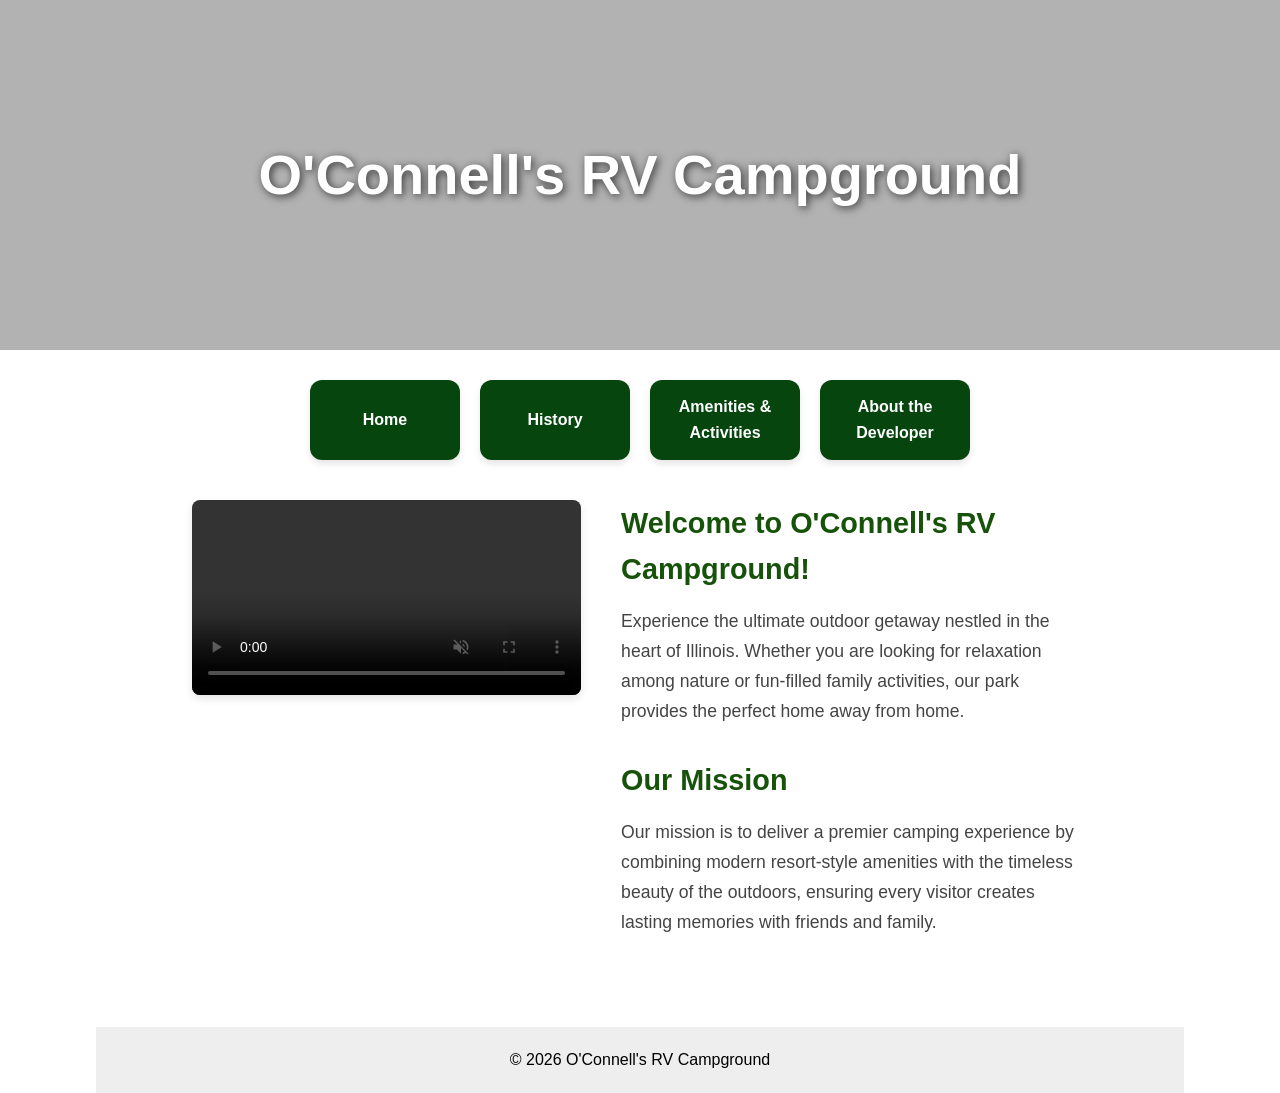
==== index.html/index.html @ 126d5ae0 "updated html" ====
<!-- 
  Page: Home Page (index.html)
  Content: Features an edge-to-edge panoramic hero banner with the site title, 
           rounded navigation buttons, and a two-column layout containing an 
           autoplay video and nature photo on the left, paired with the 
           "Welcome" and "Our Mission" sections on the right.
  Purpose: Welcomes visitors to O'Connell's RV Campground, provides a visual 
           overview of the park, and acts as the central hub for the website.
-->

<!DOCTYPE html>
<html lang="en">
<head>
    <meta charset="UTF-8">
    <title>O'Connell's RV Campground | Home</title>
    <link rel="stylesheet" href="css/reset.css">
    <link rel="stylesheet" href="css/styles.css">
</head>

<body>
    <header class="pano-header">
        <div class="pano-overlay">
            <h1>O'Connell's RV Campground</h1>
        </div>
    </header>
    <nav class="pano-nav">
        <ul>
            <li><a href="index.html">Home</a></li>
            <li><a href="history.html">History</a></li>
            <li><a href="amenities.html">Amenities & Activities</a></li>
            <li><a href="bio.html">About the Developer</a></li>
        </ul>
    </nav>
    <main class="home-content">
        <section class="home-grid">
            <div class="video-container">
                <video controls autoplay muted loop width="100%">
                    <source src="./videos/waterfall.mp4" type="video/mp4">
                </video>
            </div>
            <div class="home-text-content">
                <h2>Welcome to O'Connell's RV Campground!</h2>
                <p>Experience the ultimate outdoor getaway nestled in the heart of Illinois. Whether you are looking for relaxation among nature or fun-filled family activities, our park provides the perfect home away from home.</p>

                <h2>Our Mission</h2>
                <p>Our mission is to deliver a premier camping experience by combining modern resort-style amenities with the timeless beauty of the outdoors, ensuring every visitor creates lasting memories with friends and family.</p>
            </div>
        </section>
    </main>

    <footer>
        <p>&copy; 2026 O'Connell's RV Campground</p>
    </footer>
</body>
</html>
---- index.html/css/styles.css ----
/* Custom styles for O'Conenell's RV Site */
body {
    margin: 0;
    font-family: Arial, sans-serif;
    line-height: 1.6;
}

a:link { color: #d35400; text-decoration: none; }
a:visited { color: #8e44ad; text-decoration: none; }
a:hover { text-decoration: underline; color: #e67e22; }

header {
    background: none;
    padding: 0;
}
.pano-header {
    width: 100vw;
    height: 350px;
    margin-left: calc(-50vw + 50%);
    margin-right: calc(-50vw + 50%);
    position: relative;
    background-image: url('./images/nature-panorama.jpg');
    background-size: cover;
    background-position: center;
}
.pano-overlay {
    position: absolute;
    top: 0;
    left: 0;
    width: 100%;
    height: 100%;
    background-color: rgba(0, 0, 0, 0.3); 
    display: flex;
    align-items: center;
    justify-content: center;
}

.pano-overlay h1 {
    color: #ffffff;
    font-size: 3.5rem;
    font-weight: bold;
    text-shadow: 2px 2px 8px rgba(0, 0, 0, 0.7);
    margin: 0;
    text-align: center;
}
.pano-nav {
    margin-top: 30px;
    margin-bottom: 40px;
}
.pano-nav ul {
    list-style: none;
    padding: 0;
    margin: 0;
    display: flex;
    justify-content: center;
    gap: 20px;
    flex-wrap: wrap;
}
.pano-nav ul li a {
    display: flex;
    align-items: center;
    justify-content: center;
    width: 150px;           
    height: 80px;          
    background-color: #07450e; 
    color: #ffffff;
    font-weight: bold;
    text-align: center;
    border-radius: 12px;
    padding: 10px;
    transition: background-color 0.3s ease;
    box-shadow: 0 4px 6px rgba(0,0,0,0.1);
}
.pano-nav ul li a:hover {
    background-color: #d35400;
    text-decoration: none;
}

main { padding: 20x; }

.home-content {
    margin-left: 1in;
    margin-right: 1in;
    margin-top: 40px;
    margin-bottom: 60px;
}
.home-grid {
    display: flex;
    align-items: flex-start;
    justify-content: space-between;
    gap: 40px;
}
.video-container {
    flex: 1;
    max-width: 500px;
}
.video-container video {
    width: 100%;
    height: auto;
    border-radius: 8px;
    box-shadow: 0 4px 8px rgba(0,0,0,0.1);
}

.home-text-content {
    flex: 1.2;
}
.home-text-content h2 {
    text-align: left;
    font-size: 1.8rem;
    font-weight: bold;
    color: #165209;
    margin-top: 0;
    margin-bottom: 15px;
}

.home-text-content p {
    text-align: left;
    font-size: 1.1rem;
    line-height: 1.7;
    color: #444;
    margin-bottom: 30px;
}

footer {
    background: #eee;
    text-align: center;
    padding: 20px;
    margin-top: 50px;
}

h1, h2, h3, p {
    text-align: 
    center;
}
body {
    margin-left: 1in;
    margin-right: 1in;
}

main, .history-content, .amenities-content, .bio-content {
    margin-left: 1in;
    margin-right: 1in;
    margin-top: 50px;
    margin-bottom: 50px;
}

.hero-section {
    width: 100vw;
    height: 100vh;
    overflow: hidden;
}
.hero-section img {
    width: 100%;
    height: 100%;
    object-fit: cover;
}
.hero-section {
    width: 100vw;
    height: 100vh;
    margin-left: calc(-50vw + 50%);
    margin-right: calc(-50vw + 50%);
    overflow: hidden;
}
.hero-section img {
    width: 100%;
    height: 100%;
    object-fit: cover;
    display: block;
}



.history-content h2 {
    text-align: center;
    font-size: 2.5rem;
    font-weight: bold;
    margin-top: 40px;
    margin-bottom: 20px;
}
.history-content p {
    text-align: left;   
    margin-left: 1in; 
    margin-right: 1in;
    margin-bottom: 20px;
    font-size: 1.1rem;
    line-height: 1.6;
}


.intro-grid {
    display: flex;
    align-items: center;
    justify-content: space-between;
    margin: 1in 1in 1in 1in;
    gap: 40px;
}
.logo-container {
    flex: 1;
}
.logo-container img {
    width: 50%;
    max-width: 50px;
    height: auto;
    display: block;
    margin: 0 auto;
}
.intro-text {
    flex: 2;
}
.intro-text p {
    text-align: center;
    font-size: 1.2rem;
    line-height: 1.8;
}
.pano-banner-section {
    width: 100vw;
    height: 300px;
    margin-left: calc(-50vw + 50%);
    margin-right: calc(-50vw + 50%);
    margin-top: 40px;
    margin-bottom: 40px;
    position: relative;
    background-image: url('./images/cabin-panorama.jpg');
    background-size: cover;
    background-position: center;
}
.pano-banner-overlay {
    position: absolute;
    top: 0;
    left: 0;
    width: 100%;
    height: 100%;
    background-color: rgba(0, 0, 0, 0.3);
    display: flex;
    align-items: center;
    justify-content: center;
}
.pano-banner-overlay h2 {
    color: #ffffff;
    font-size: 3rem;
    font-weight: bold;
    text-shadow: 2px 2px 8px rgba(0, 0, 0, 0.7);
    margin: 0;
    text-align: center;
}

.amenities-grid {
    display: grid;
    grid-template-columns: repeat(3, 1fr);
    gap: 30px;
    margin-bottom: 50px;
}
.amenity-card {
    position: relative;
    width: 100%;
    aspect-ratio: 1 / 1; 
    border-radius: 16px;
    overflow: hidden;
    box-shadow: 0 6px 12px rgba(0, 0, 0, 0.15);
    transition: transform 0.3s ease;
}
.amenity-card img {
    width: 100%;
    height: 100%;
    object-fit: cover;
    display: block;
}
.amenity-overlay {
    position: absolute;
    top: 0;
    left: 0;
    width: 100%;
    height: 100%;
    background-color: rgba(0, 0, 0, 0.4);  
    display: flex;
    align-items: center;
    justify-content: center;
    padding: 15px;
    text-align: center;
}
.amenity-overlay h3 {
    color: #ffffff;
    font-size: 1.4rem;
    font-weight: bold;
    text-shadow: 2px 2px 6px rgba(0, 0, 0, 0.8);
    margin: 0;
}
@media (min-width: 768px) {
    .amenity-last {
        grid-column: 2 / 3;
    }
}


.additional-heading {
    text-align: center;
    color: #8b0000;
    font-size: 1.5rem;
    font-weight: bold;
    margin-top: 50px;
    margin-bottom: 20px;
}
.additional-list {
    display: flex;
    justify-content: center;
    flex-wrap: wrap;
    gap: 15px;
    list-style: none; 
    padding: 0;
    margin-bottom: 1in;
}
.additional-list li:not(:last-child)::after {
    content: "•";
    margin-left: 15px;
    color: #8b0000;
}
.additional-list li {
    font-size: 1.1rem;
    color: #333;
}
.tips-heading {
    text-align: center;
    font-size: 1.8rem;
    font-weight: bold;
    margin-top: 60px;
    margin-bottom: 30px;
    color: #175b0d;
}
.tips-list {
    display: grid;
    grid-template-columns: 1fr 1fr;
    gap: 30px 40px;
    list-style-type: disc;
    padding-left: 20px;
    margin-bottom: 3in;
}
.tips-list li {
    font-size: 1.05rem;
    line-height: 1.6;
    color: #444;
}
.green-note {
    color: #008000;                 
    text-transform: uppercase;      
    display: block;
    margin-top: 8px;
}
.green-tree-note {
    color: #008000;
    font-weight: bold;
    text-transform: uppercase;
}
.table-heading {
    text-align: center;
    font-size: 1.8rem;
    font-weight: bold;
    margin-top: 60px;
    margin-bottom: 20px;
    color: #333;
}
.schedule-table {
    width: 100%;
    border-collapse: collapse;
    margin-bottom: 60px;
    background-color: #fff;
    font-size: 0.95rem;
    text-align: left;
}
.schedule-table caption {
    font-size: 1.1rem;
    font-weight: bold;
    margin-bottom: 10px;
    color: #555;
}
.schedule-table th, 
.schedule-table td {
    border: 1px solid #ddd;
    padding: 12px 15px;
    vertical-align: middle;
}
.schedule-table th {
    background-color: #333;
    color: white;
    font-weight: bold;
    text-align: center;
}
.schedule-table tbody tr:nth-child(even) {
    background-color: #f9f9f9;
}
.schedule-table td:first-child {
    text-align: center;
    background-color: #f1f1f1;
}
.bio-content {
    margin-left: 1in;
    margin-right: 1in;
    margin-top: 2in;
    margin-bottom: 2in;
}
.developer-grid {
    display: flex;
    align-items: center;
    justify-content: space-between;
    gap: 50px;
}
.developer-photo {
    flex: 1;
}
.developer-photo img {
    width: 100%;
    max-width: 350px;
    height: auto;
    border-radius: 20px;
    object-fit: cover;
    display: block;
    margin: 0 auto;
    box-shadow: 0 6px 12px rgba(0, 0, 0, 0.15);
}
.developer-text {
    flex: 1.5;
}
.developer-text h2 {
    text-align: left;
    font-size: 1.8rem;
    font-weight: bold;
    margin-bottom: 20px;
    color: #333;
}
.developer-text p {
    text-align: left;
    font-size: 1.1rem;
    line-height: 1.7;
    margin-bottom: 20px;
    color: #444;
}
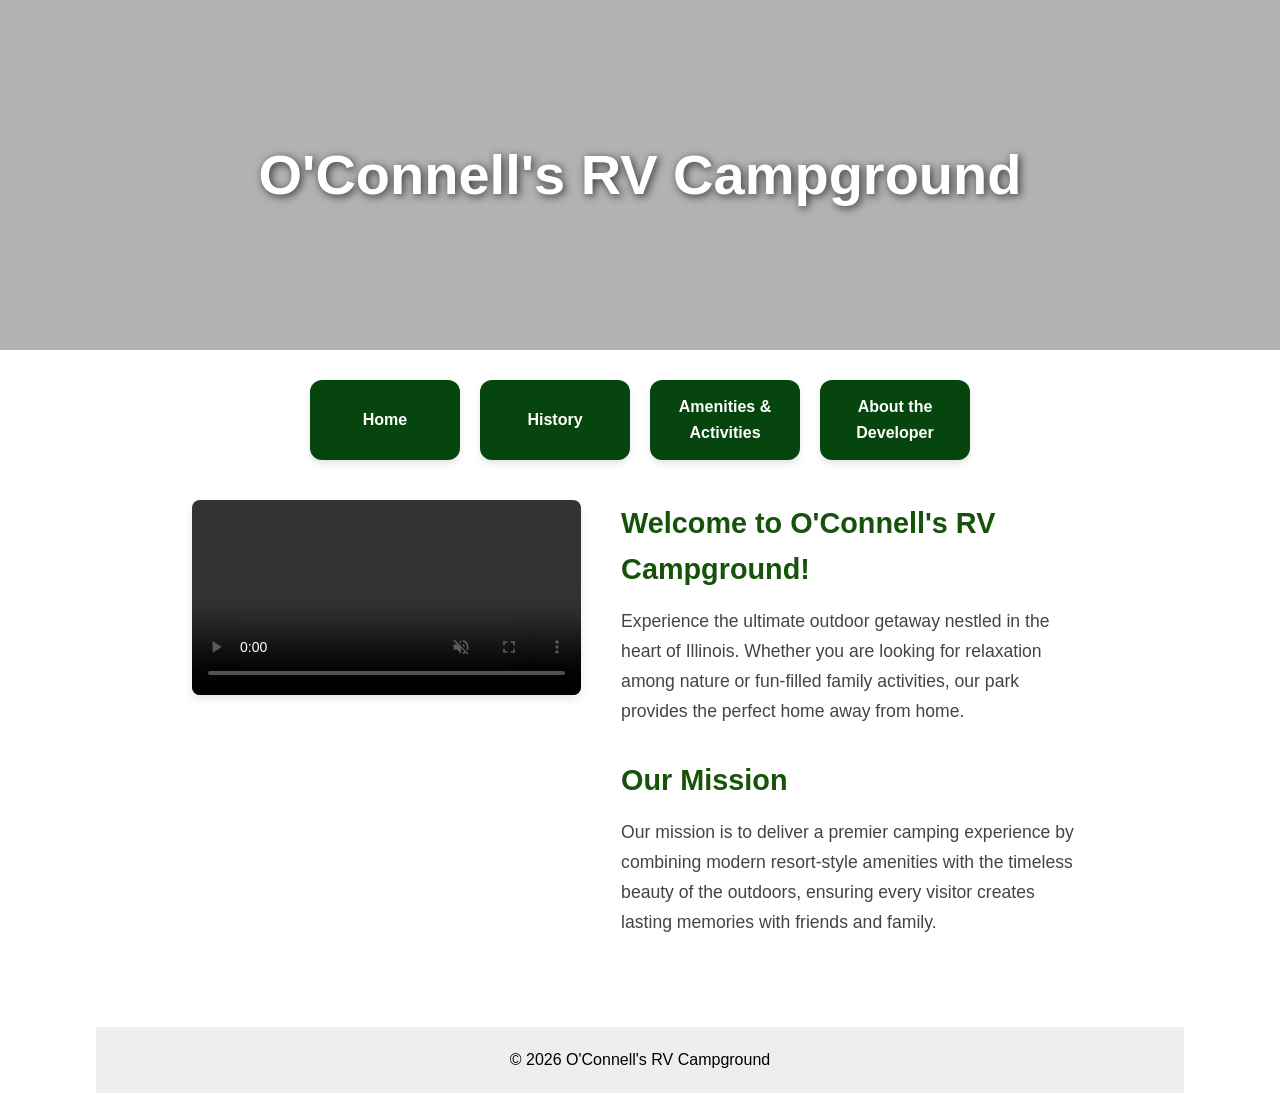
==== commit 935f1bda: "Fix media paths" ====
--- a/index.html/index.html
+++ b/index.html/index.html
@@ -34,8 +34,8 @@
     <main class="home-content">
         <section class="home-grid">
             <div class="video-container">
-                <video controls autoplay muted loop width="100%">
-                    <source src="./videos/waterfall.mp4" type="video/mp4">
+                <video autoplay muted loop playsinline controls width="100%">
+                    <source src="videos/waterfall.mp4" type="video/mp4">
                 </video>
             </div>
             <div class="home-text-content">
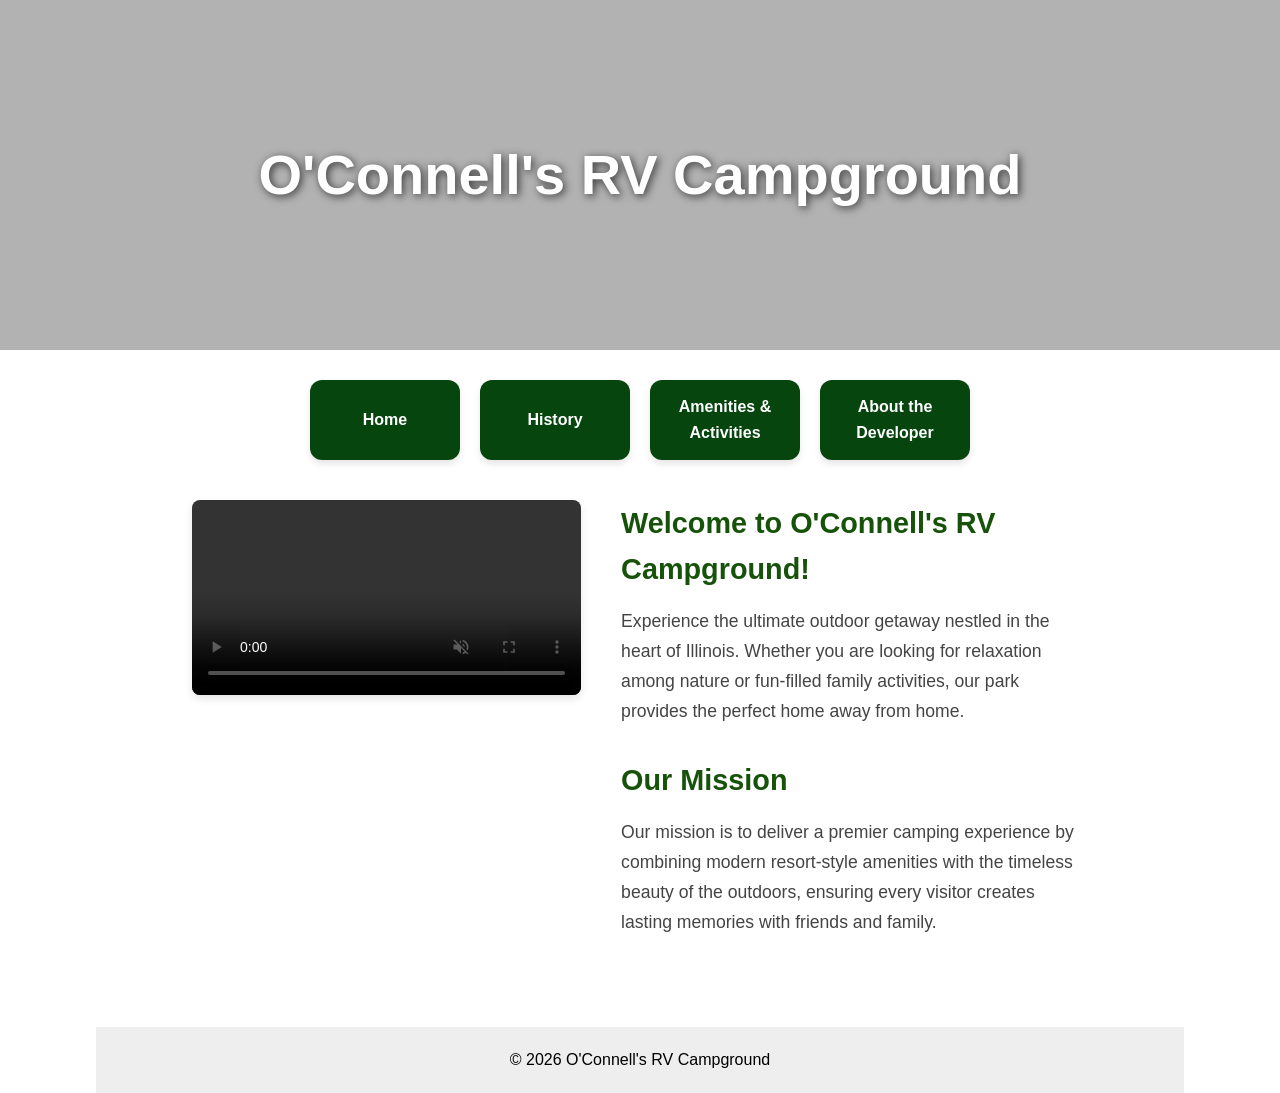
==== commit 4f8a079f: "Fix image file extension capitalization" ====
--- a/index.html/index.html
+++ b/index.html/index.html
@@ -35,7 +35,7 @@
         <section class="home-grid">
             <div class="video-container">
                 <video autoplay muted loop playsinline controls width="100%">
-                    <source src="videos/waterfall.mp4" type="video/mp4">
+                    <source src="videos/waterfall.MP4" type="video/mp4">
                 </video>
             </div>
             <div class="home-text-content">
--- a/index.html/css/styles.css
+++ b/index.html/css/styles.css
@@ -19,7 +19,7 @@
     margin-left: calc(-50vw + 50%);
     margin-right: calc(-50vw + 50%);
     position: relative;
-    background-image: url('./images/nature-panorama.jpg');
+    background-image: url('./images/nature-panorama.JPG');
     background-size: cover;
     background-position: center;
 }
@@ -220,7 +220,7 @@
     margin-top: 40px;
     margin-bottom: 40px;
     position: relative;
-    background-image: url('./images/cabin-panorama.jpg');
+    background-image: url('./images/cabin-panorama.JPG');
     background-size: cover;
     background-position: center;
 }
